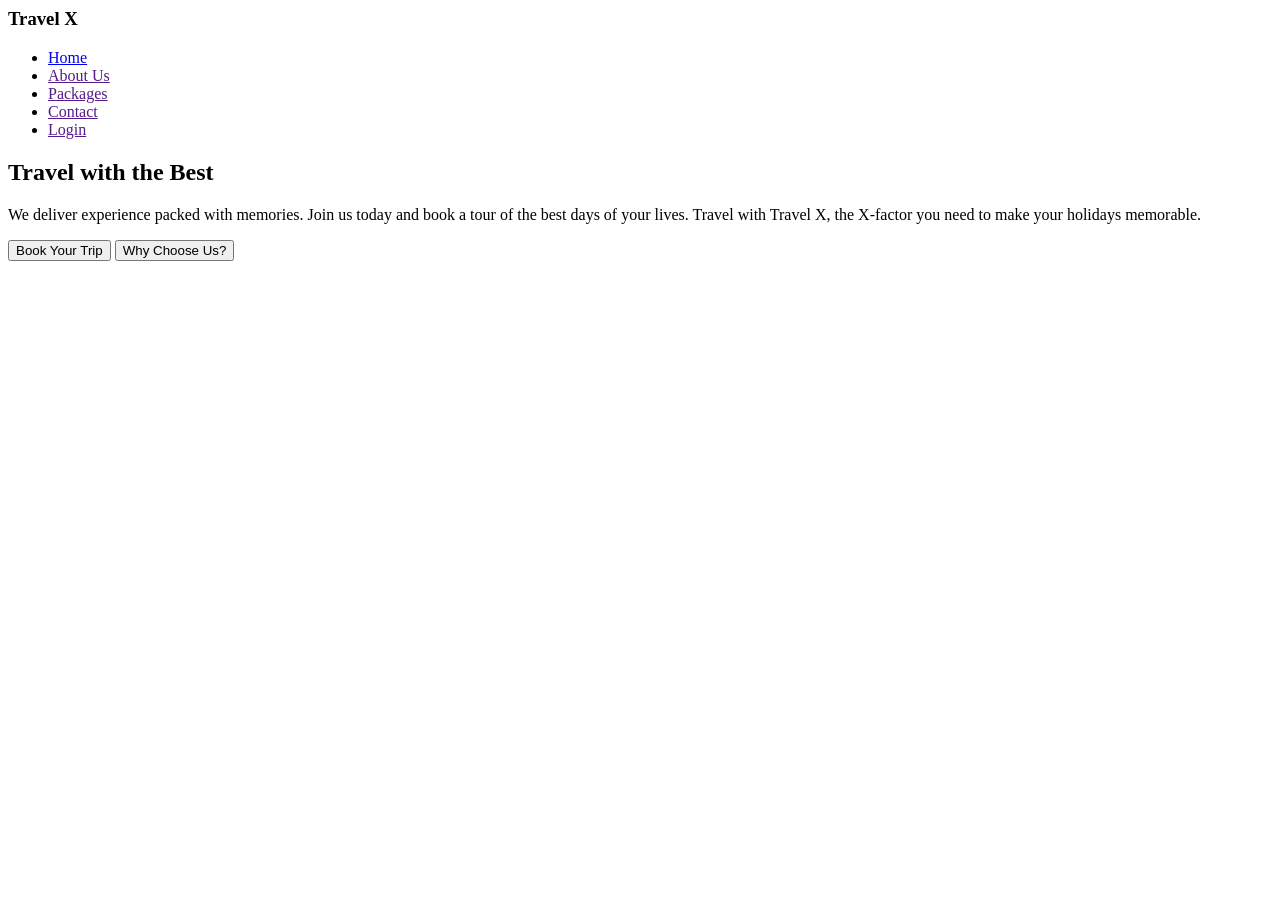
==== landing-page/index.html @ 27ac2531 "first commit" ====
<html lang="en">
<head>
    <meta charset="UTF-8">
    <meta name="viewport" content="width=device-width, initial-scale=1.0">
    <title>Best Travel Agency</title>
    <link rel="stylesheet" href="/css/style.css" />
</head>
<body>
    <nav>
        <div class="logo">
            <h3>Travel X</h3>
        </div>
        <div class="navigation-bar">
            <ul>
                <li><a href="index.html">Home</a></li>
                <li><a href="">About Us</a></li>
                <li><a href="">Packages</a></li>
                <li><a href="">Contact</a></li>

                <li class="login"><a href="">Login</a></li>
            </ul>
        </div>
    </nav>
    <section>
        <div class="container">
            <h1>Travel with the Best</h1>
            <p>We deliver experience packed with memories. Join us today and book a tour of the best days of your lives. Travel with <Span>Travel X</Span>, the X-factor you need to make your holidays memorable.</p>
            <button class="button-one">
                Book Your Trip
            </button>
            <button class="button-two">
                Why Choose Us?
            </button>
        </div>
    </section>
</body>
</html>
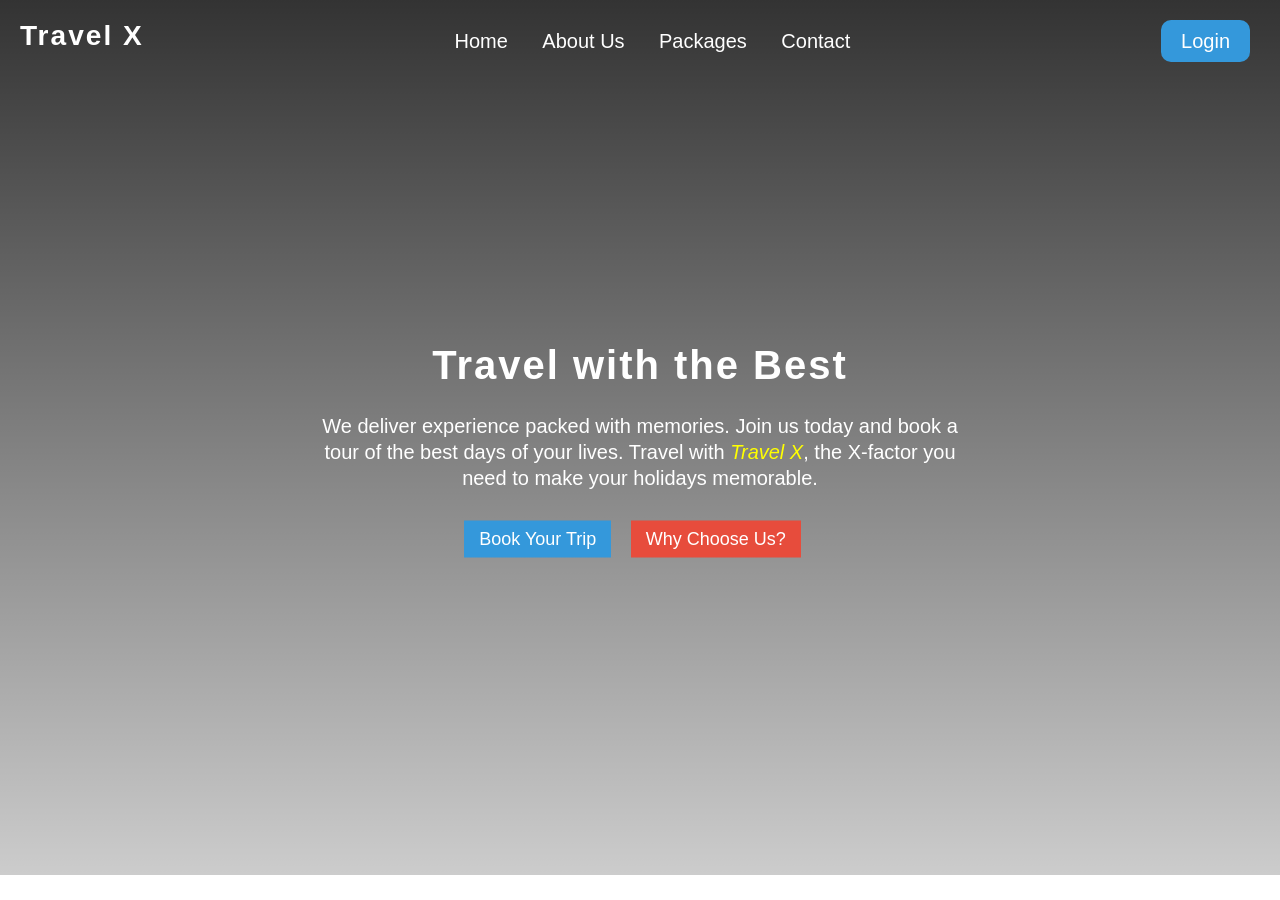
==== commit 050766fa: "New changes" ====
--- a/landing-page/index.html
+++ b/landing-page/index.html
@@ -1,37 +1,38 @@
+<!DOCTYPE html>
 <html lang="en">
-<head>
-    <meta charset="UTF-8">
-    <meta name="viewport" content="width=device-width, initial-scale=1.0">
-    <title>Best Travel Agency</title>
-    <link rel="stylesheet" href="/css/style.css" />
-</head>
-<body>
-    <nav>
-        <div class="logo">
-            <h3>Travel X</h3>
-        </div>
-        <div class="navigation-bar">
-            <ul>
-                <li><a href="index.html">Home</a></li>
-                <li><a href="">About Us</a></li>
-                <li><a href="">Packages</a></li>
-                <li><a href="">Contact</a></li>
+    <head>
+        <meta charset="UTF-8">
+        <meta name="viewport" content="width=device-width, initial-scale=1.0">
+        <title>Best Travel Agency</title>
+        <link rel="stylesheet" href="/landing-page/css/style.css" />
+    </head>
+    <body>
+        <nav>
+            <div class="logo">
+                <h3>Travel X</h3>
+            </div>
+            <div class="navigation-bar">
+                <ul>
+                    <li><a href="index.html">Home</a></li>
+                    <li><a href="">About Us</a></li>
+                    <li><a href="">Packages</a></li>
+                    <li><a href="">Contact</a></li>
 
-                <li class="login"><a href="">Login</a></li>
-            </ul>
-        </div>
-    </nav>
-    <section>
-        <div class="container">
-            <h1>Travel with the Best</h1>
-            <p>We deliver experience packed with memories. Join us today and book a tour of the best days of your lives. Travel with <Span>Travel X</Span>, the X-factor you need to make your holidays memorable.</p>
-            <button class="button-one">
-                Book Your Trip
-            </button>
-            <button class="button-two">
-                Why Choose Us?
-            </button>
-        </div>
-    </section>
-</body>
+                    <li class="login"><a href="">Login</a></li>
+                </ul>
+            </div>
+            </nav>
+            <section>
+                <div class="container">
+                    <h1>Travel with the Best</h1>
+                    <p>We deliver experience packed with memories. Join us today and book a tour of the best days of your lives. Travel with <Span>Travel X</Span>, the X-factor you need to make your holidays memorable.</p>
+                    <button class="button-one">
+                        Book Your Trip
+                    </button>
+                    <button class="button-two">
+                        Why Choose Us?
+                    </button>
+                </div>
+            </section>
+    </body>
 </html>
--- a/landing-page/css/style.css
+++ b/landing-page/css/style.css
@@ -0,0 +1,92 @@
+* {
+  box-sizing: border-box;
+  padding: 0;
+  margin: 0;
+}
+body {
+  width: 100%;
+  height: 95vh;
+  background: linear-gradient(rgba(0, 0, 0, 0.8), rgba(0, 0, 0, 0.2)),
+    url("/landing-page/images/background.jpg");
+  background-size: cover;
+  background-repeat: no-repeat;
+  font-family: sans-serif;
+}
+nav {
+  width: 100%;
+  height: 75px;
+  color: white;
+  text-align: center;
+  margin-top: 20px;
+}
+.logo {
+  float: left;
+  margin-left: 20px;
+  font-size: 1.5em;
+  letter-spacing: 2px;
+}
+.navigation-bar {
+  padding-top: 10px;
+}
+.navigation-bar li {
+  list-style-type: none;
+  display: inline;
+}
+.navigation-bar a {
+  text-decoration: none;
+  color: white;
+  font-size: 20px;
+  margin-left: 30px;
+  padding-bottom: 5px;
+}
+.navigation-bar a:hover {
+  border-bottom: 2px solid #3498db;
+}
+
+.login {
+  float: right;
+}
+.login a {
+  background-color: #3498db;
+  padding: 10px 20px;
+  margin-right: 30px;
+  border-radius: 10px;
+}
+
+.container {
+  color: white;
+  max-width: 650px;
+  text-align: center;
+  position: absolute;
+  top: 50%;
+  left: 50%;
+  transform: translate(-50%, -50%);
+}
+.container h1 {
+  font-size: 40px;
+  letter-spacing: 2px;
+  margin-bottom: 25px;
+}
+.container p {
+  font-size: 20px;
+  line-height: 1.3;
+  margin-bottom: 30px;
+}
+.container p span {
+  font-style: italic;
+  color: yellow;
+}
+.container button {
+  font-size: 18px;
+  margin-right: 15px;
+  padding: 8px 15px;
+  cursor: pointer;
+  border: none;
+  color: white;
+}
+.container .button-one {
+  background-color: #3498db;
+}
+.container .button-two {
+  background-color: #e74c3c;
+}
